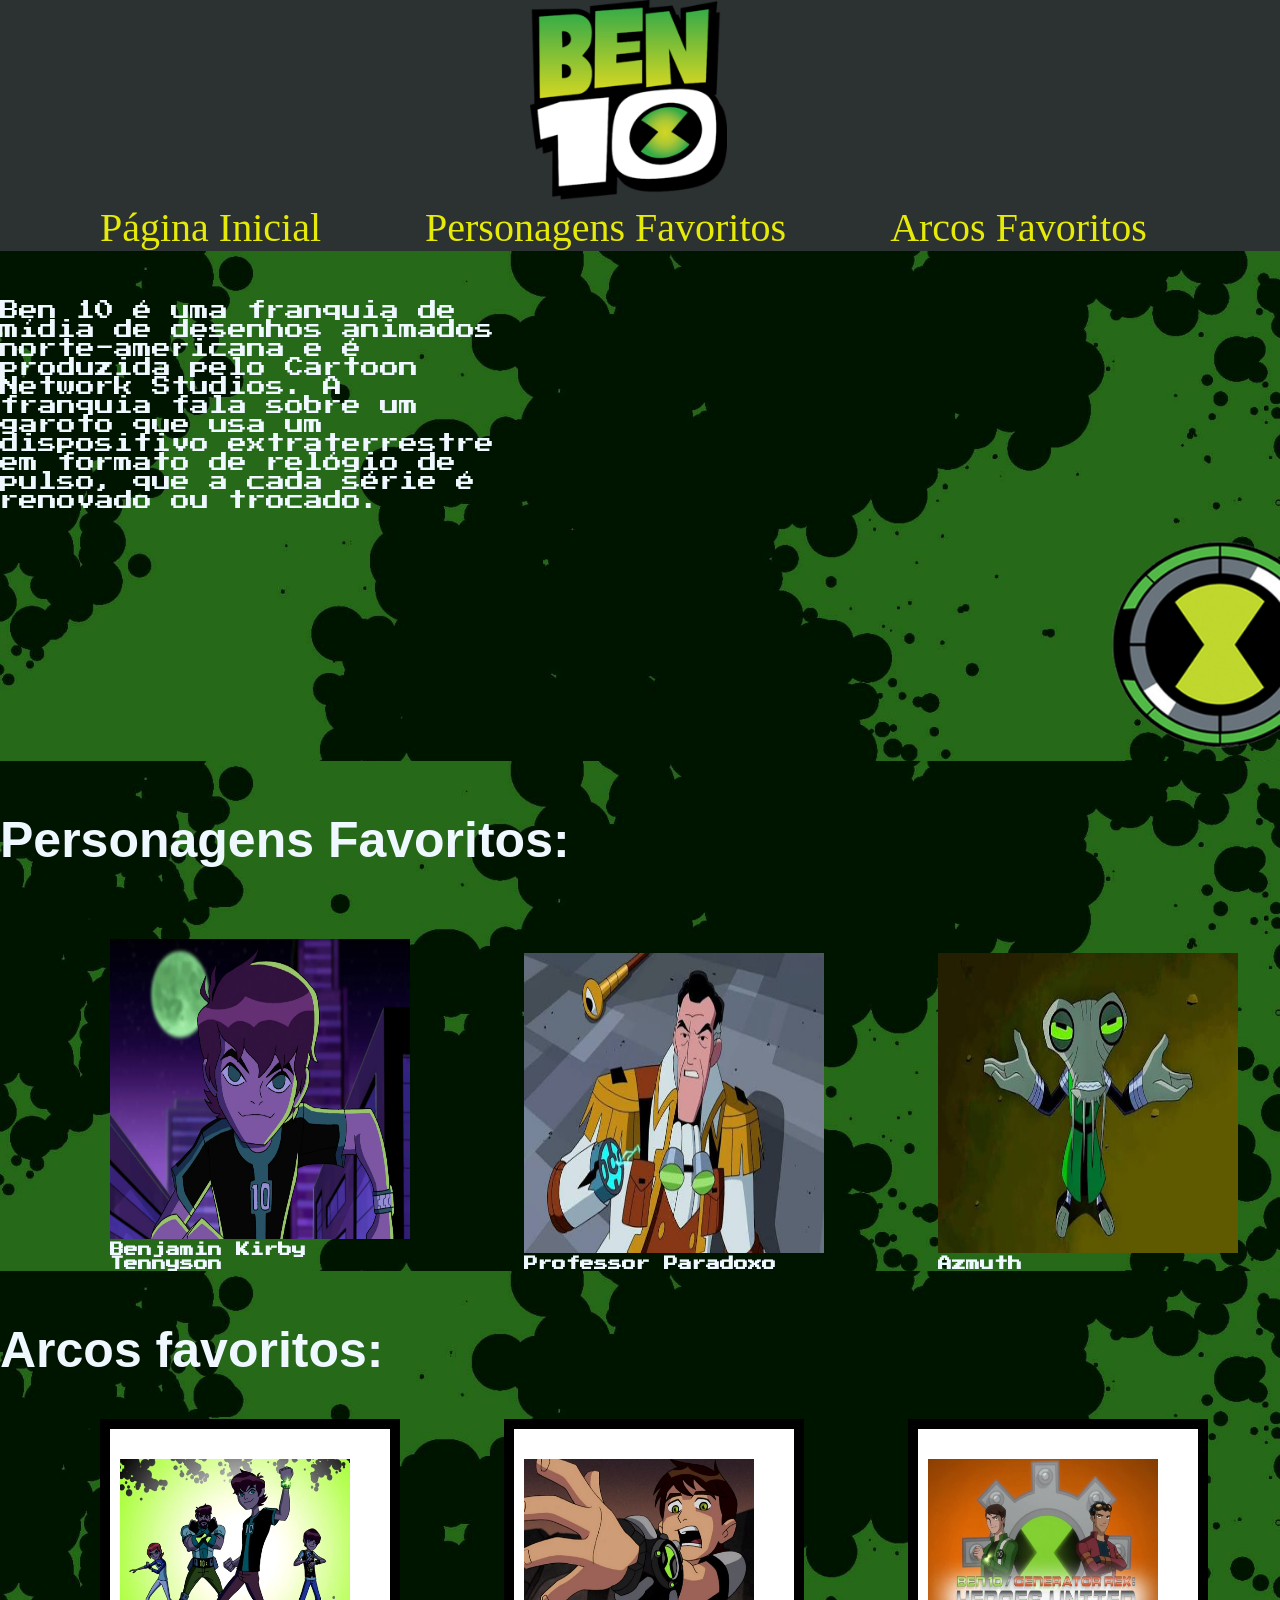
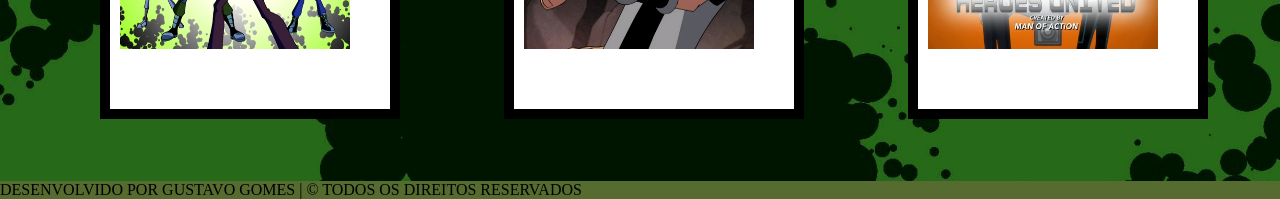
==== index.html @ dd7e2806 "versão 1 site do Ben 10" ====
<!DOCTYPE html>
<html lang="pt-br">

<head>
    <meta charset="UTF-8">
    <meta name="viewport" content="width=device-width, initial-scale=1.0">
    <title>Ben 10</title>
    <link rel="stylesheet" href="./style.css">
    <link rel="icon" type="imagem/icon" href="./imagens/Omnitrix.ico">
</head>

<body>
    <header>
        <img src="./imagens/Ben10 logo.png" class="logo">
        <nav>
            <a href="./index.html">Página Inicial</a>
            <a href="./personagens.html">Personagens Favoritos</a>
            <a href="./index.html">Arcos Favoritos</a>
        </nav>
    </header>
    <main>
        <section>
            <article>
                <p>Ben 10 é uma franquia de mídia de desenhos animados norte-americana e é produzida pelo Cartoon
                    Network Studios. A franquia fala sobre um garoto que usa um dispositivo extraterrestre em formato de
                    relógio de pulso, que a cada série é renovado ou trocado.</p>
                <a href="https://www.thehawkdown.com/omnitrix-aliens" target="_blank"><img src="./imagens/Omnitrix.png" alt="Omnitrix" class="enormossauro"></a>
            </article>
        </section>
        <section>

            <h2>Personagens Favoritos:</h2>
            <article class="humungossaurio">
                <img src="./imagens/Benjamin Kirby Tennyson.webp" alt="Ben Tennyson" class="upgrade">
                <h4>Benjamin Kirby Tennyson</h4>
            </article>
            <article class="humungossaurio">
                <img src="./imagens/Professor Paradoxo.jfif" alt="Professor Paradoxo" class="upgrade">
                <h4>Professor Paradoxo</h4>
            </article>
            <article class="humungossaurio">
                <img src="./imagens/Azmuth.jfif" alt="Azmuth" class="upgrade">
                <h4>Azmuth</h4>
            </article>

        </section>
        <section>
            
                <h2>Arcos favoritos:</h2>
                <article class="clone">
                <img src="./imagens/E Então Havia o Ben.webp" alt="Ben's de diferentes realidades" class="feedback">
                
            </article >
            <article class="clone">
                <img src="./imagens/E Então eram 10.webp" alt="Ben adquirindo o Omnitrix" class="feedback">
            </article >
            <article class="clone">
                <img src="./imagens/Heróis Unidos.webp" alt="Heróis Unidos" class="feedback">
            </article>
           
        </section>
    </main>
    <footer>
        DESENVOLVIDO POR GUSTAVO GOMES | © TODOS OS DIREITOS RESERVADOS
    </footer>
</body>

</html>
---- style.css ----
/*FONTE PARA TITULO*/

@import url('https://fonts.cdnfonts.com/css/badaboom-bb');

/*FONTE PARA PARAGRAFO*/

@import url('https://fonts.googleapis.com/css2?family=Chokokutai&family=Press+Start+2P&display=swap');

*{
    margin: 0%;
    padding: 0%;
    box-sizing: border-box;
}

body{
    background-color:darkolivegreen;
}

header{
    background-color:rgb(44, 49, 49);
    
}
a{
    color: #e5ea08;
    font-size: 40px;
    text-align:center;
    text-decoration: none;
    padding-left: 100px;
}
section{
    background-image: url(./imagens/Baclground\ teste.jpg);
    background-size:cover;
    height: 510px;
    padding-top: 50px;
}
p{
    font-family: "Press Start 2P", system-ui;
  font-weight: 300;
  font-style: normal;
  color: aliceblue;
  width: 510px;
  font-size:larger;
}
h2{
    font-family: 'BadaBoom BB', sans-serif;
    color:aliceblue;
    font-size: 50px;
    font-style:normal;
}
h4{
    font-size: 14px;
    color:aliceblue;
    font-family: "Press Start 2P", system-ui;
}

.logo{
    margin-left: 530px;
    height: 200px;
}
.enormossauro{
    display: inline-block;
    width: 230px;
    height: 240px;
    color:rgb(0, 0, 0);
    padding-left: 10px;
    padding-top: 30px;
    margin-top: 100;
    margin-left: 1000px;
}


.humungossaurio{
 display: inline-block;
 width: 310px;
 height: 350px;
 padding-left: 10px;
 padding-top: 30px;
 margin-top: 40px;
 margin-left: 100px;
 
}
.upgrade{
    width: 300px;
    height: 300px;
    color:rgb(0, 0, 0);
}


.clone {
    display: inline-block;
    width: 300px;
    height: 300px;
    background-color: rgb(255, 255, 255);
    color:rgb(0, 0, 0);
    padding-left: 10px;
    padding-top: 30px;
    border: 10px solid black;
    margin-top: 40px; 
    margin-left: 100px;
}
.feedback{
    width: 230px;
    height: 190px;
    
}
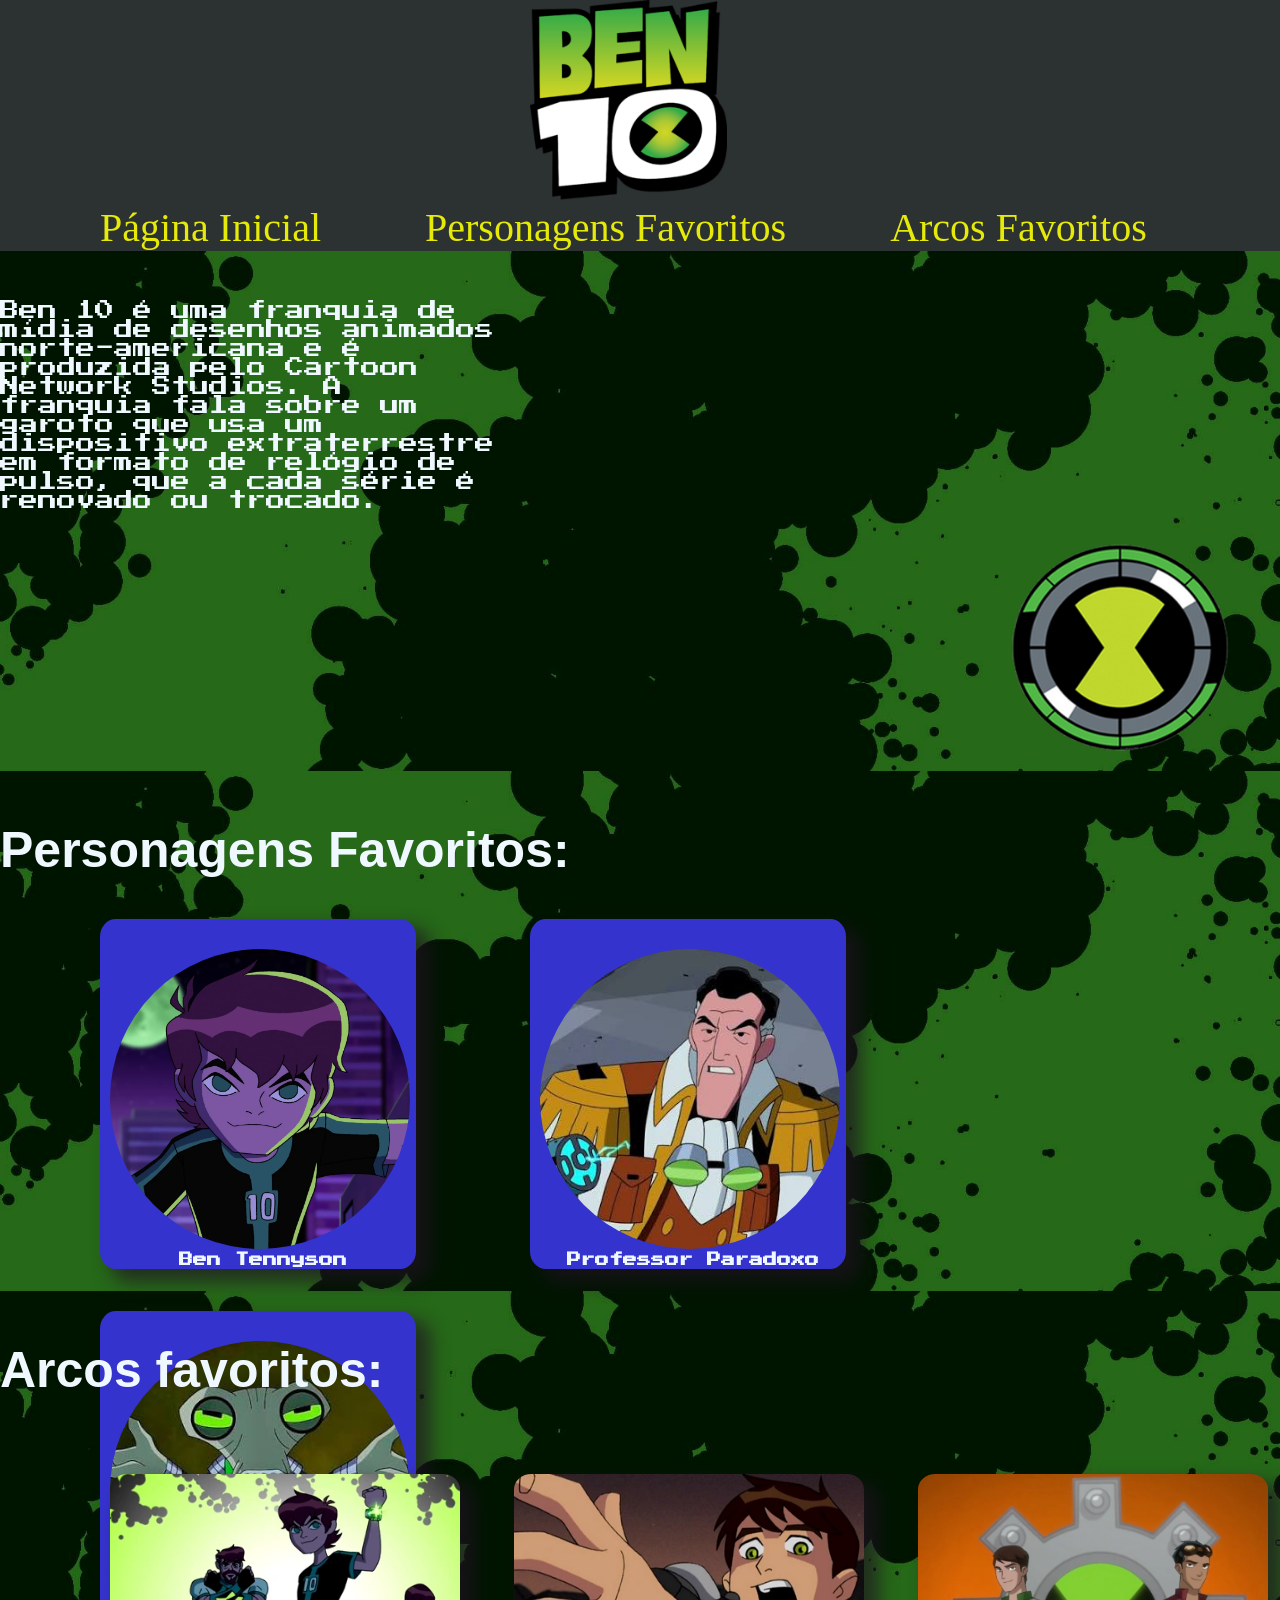
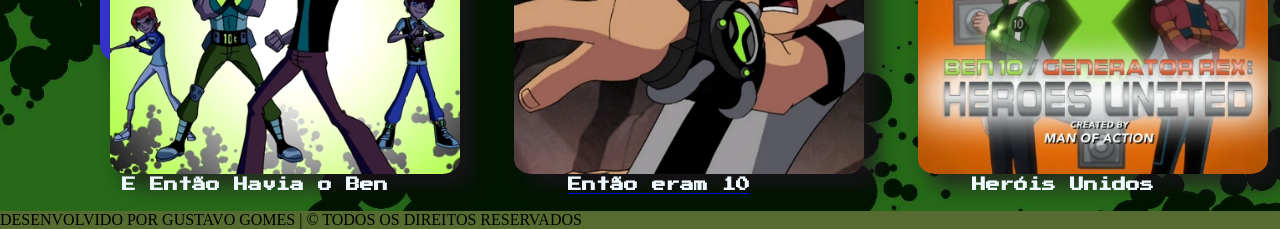
==== commit 75aae59d: "adicionada pagina de personagem, treino de flexbox" ====
--- a/index.html
+++ b/index.html
@@ -13,9 +13,9 @@
     <header>
         <img src="./imagens/Ben10 logo.png" class="logo">
         <nav>
-            <a href="./index.html">Página Inicial</a>
-            <a href="./personagens.html">Personagens Favoritos</a>
-            <a href="./index.html">Arcos Favoritos</a>
+            <a href="./index.html" class="ultimate">Página Inicial</a>
+            <a href="./personagens.html" class="ultimate">Personagens Favoritos</a>
+            <a href="./index.html" class="ultimate">Arcos Favoritos</a>
         </nav>
     </header>
     <main>
@@ -24,40 +24,51 @@
                 <p>Ben 10 é uma franquia de mídia de desenhos animados norte-americana e é produzida pelo Cartoon
                     Network Studios. A franquia fala sobre um garoto que usa um dispositivo extraterrestre em formato de
                     relógio de pulso, que a cada série é renovado ou trocado.</p>
-                <a href="https://www.thehawkdown.com/omnitrix-aliens" target="_blank"><img src="./imagens/Omnitrix.png" alt="Omnitrix" class="enormossauro"></a>
+                <a href="https://www.thehawkdown.com/omnitrix-aliens" target="_blank"><img src="./imagens/Omnitrix.png"
+                        alt="Omnitrix" class="enormossauro"></a>
             </article>
         </section>
         <section>
 
             <h2>Personagens Favoritos:</h2>
             <article class="humungossaurio">
-                <img src="./imagens/Benjamin Kirby Tennyson.webp" alt="Ben Tennyson" class="upgrade">
-                <h4>Benjamin Kirby Tennyson</h4>
+                <a href="https://youtu.be/EtxJ2LJ_fvs?si=zdL0hn6x8YTvCqup" target="_blank"><img
+                        src="./imagens/Benjamin Kirby Tennyson.webp" alt="Ben Tennyson" class="upgrade"> </a>
+                <h4>Ben Tennyson</h4>
             </article>
             <article class="humungossaurio">
-                <img src="./imagens/Professor Paradoxo.jfif" alt="Professor Paradoxo" class="upgrade">
+                <a href="https://youtu.be/W-4WHwrxe9k?si=tYxZi0XhKq9YvBHx" target="_blank"><img
+                        src="./imagens/Professor Paradoxo.jfif" alt="Professor Paradoxo" class="upgrade"> </a>
                 <h4>Professor Paradoxo</h4>
             </article>
             <article class="humungossaurio">
-                <img src="./imagens/Azmuth.jfif" alt="Azmuth" class="upgrade">
+                <a href="https://youtu.be/K-6gVl96lJY?si=tWpV08D4A4aySUEA" target="_blank"> <img
+                        src="./imagens/Azmuth.jfif" alt="Azmuth" class="upgrade"> </a>
                 <h4>Azmuth</h4>
             </article>
 
         </section>
         <section>
-            
-                <h2>Arcos favoritos:</h2>
-                <article class="clone">
-                <img src="./imagens/E Então Havia o Ben.webp" alt="Ben's de diferentes realidades" class="feedback">
-                
-            </article >
+
+            <h2>Arcos favoritos:</h2>
             <article class="clone">
-                <img src="./imagens/E Então eram 10.webp" alt="Ben adquirindo o Omnitrix" class="feedback">
-            </article >
+                <a href="https://youtu.be/2xVIzKscmOE?si=6tYurwHGJBtYwki2" target="_blank"><img
+                        src="./imagens/E Então Havia o Ben.webp" alt="Ben's de diferentes realidades" class="feedback">
+                </a>
+                <h4>E Então Havia o Ben</h4>
+            </article>
             <article class="clone">
-                <img src="./imagens/Heróis Unidos.webp" alt="Heróis Unidos" class="feedback">
+                <a href="https://youtu.be/kOUsUDsY4BE?si=8Gc8VcaQY651-_85" target="_blank"> <img
+                        src="./imagens/E Então eram 10.webp" alt="Ben adquirindo o Omnitrix" class="feedback">
+                    <h4>Então eram 10</h4>
+                </a>
             </article>
-           
+            <article class="clone">
+                <a href="https://youtu.be/jjmrDeOvkz4?si=J2riprp5SrrtzvP5" target="_blank"><img
+                        src="./imagens/Heróis Unidos.webp" alt="Heróis Unidos" class="feedback"> </a>
+                <h4>Heróis Unidos</h4>
+            </article>
+
         </section>
     </main>
     <footer>
--- a/style.css
+++ b/style.css
@@ -21,8 +21,15 @@
     background-color:rgb(44, 49, 49);
     
 }
-a{
+.ultimate{
     color: #e5ea08;
+    font-size: 40px;
+    text-align:center;
+    text-decoration: none;
+    padding-left: 100px;
+}
+.ultimate:hover{
+    color: #ea0808;
     font-size: 40px;
     text-align:center;
     text-decoration: none;
@@ -31,7 +38,7 @@
 section{
     background-image: url(./imagens/Baclground\ teste.jpg);
     background-size:cover;
-    height: 510px;
+    height: 520px;
     padding-top: 50px;
 }
 p{
@@ -52,6 +59,7 @@
     font-size: 14px;
     color:aliceblue;
     font-family: "Press Start 2P", system-ui;
+    text-align:center;
 }
 
 .logo{
@@ -65,25 +73,42 @@
     color:rgb(0, 0, 0);
     padding-left: 10px;
     padding-top: 30px;
-    margin-top: 100;
+    margin-top: 3px;
     margin-left: 1000px;
+}
+.enormossauro:hover{
+    display: inline-block;
+    width: 230px;
+    height: 240px;
+    color:rgb(0, 0, 0);
+    padding-left: 10px;
+    padding-top: 30px;
+    margin-bottom: 200px;
+    margin-left: 900px;
+    transition: 5s;
 }
 
 
 .humungossaurio{
  display: inline-block;
- width: 310px;
+ width: 316px;
  height: 350px;
  padding-left: 10px;
  padding-top: 30px;
  margin-top: 40px;
  margin-left: 100px;
+ margin-right:10px;
+ background-color: #3533cd;
+ border-radius: 5%;
+ box-shadow: 13px 11px 18px 2px rgba(32, 17, 34, 0.65);
  
 }
 .upgrade{
     width: 300px;
     height: 300px;
     color:rgb(0, 0, 0);
+    object-fit: cover;
+    border-radius: 51%;
 }
 
 
@@ -91,17 +116,19 @@
     display: inline-block;
     width: 300px;
     height: 300px;
-    background-color: rgb(255, 255, 255);
     color:rgb(0, 0, 0);
     padding-left: 10px;
     padding-top: 30px;
-    border: 10px solid black;
     margin-top: 40px; 
     margin-left: 100px;
 }
 .feedback{
-    width: 230px;
-    height: 190px;
+    width: 350px;
+    height: 300px;
+    margin-top: 5px;
+    object-fit: cover;
+    border-radius: 5%;
+    box-shadow: 13px 11px 18px 2px rgba(32, 17, 34, 0.65);
     
 }
 
